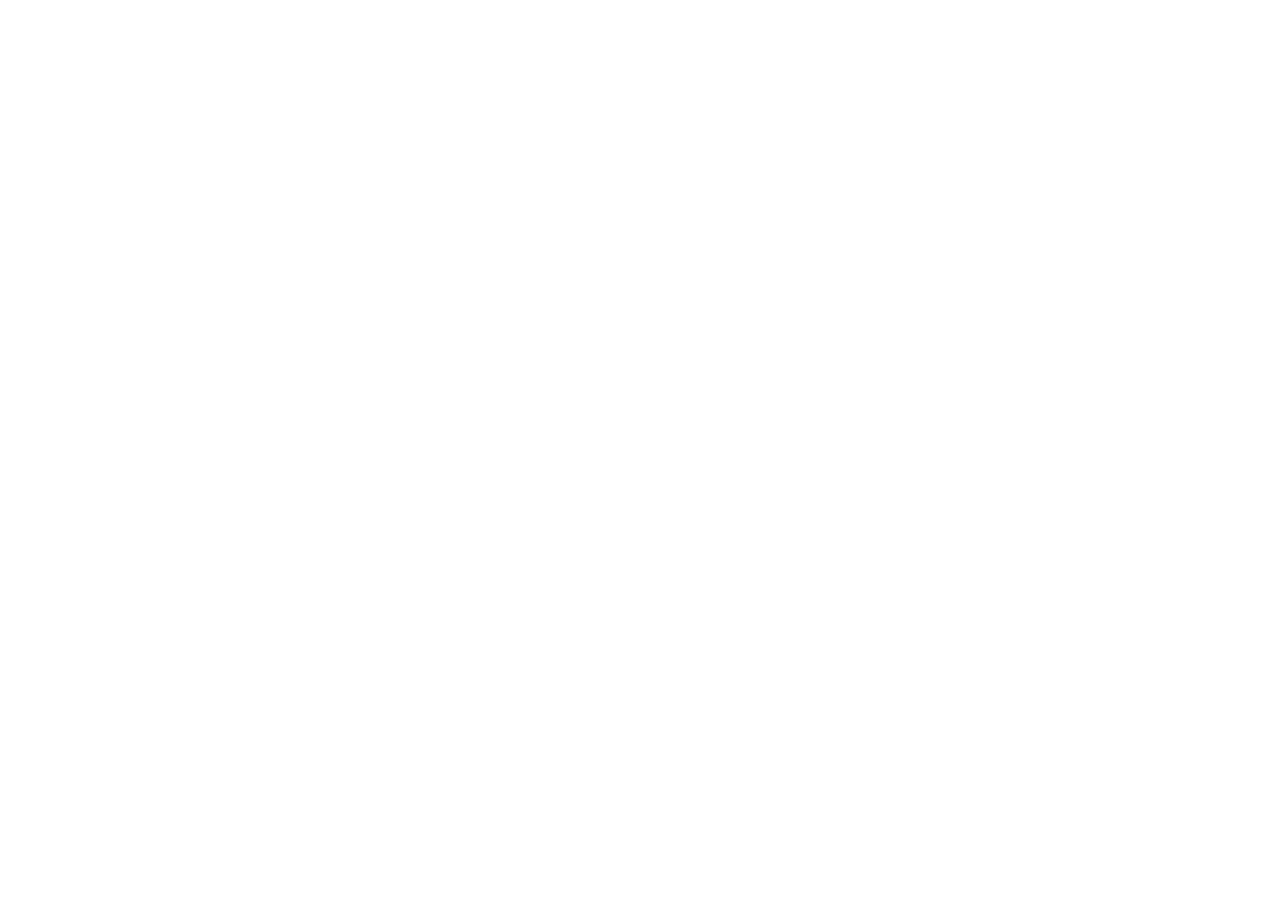
==== more-JS/index.html @ 1e7aa1f2 "Initial commit of pt2" ====
<!DOCTYPE html>
<html lang="en">
  <head>
    <meta charset="UTF-8" />
    <meta name="viewport" content="width=device-width, initial-scale=1.0" />
    <title>Document</title>
    <link rel="stylesheet" href="styles.css">
    <script src="app.js" defer></script>
  </head>
  
  </body>
</html>
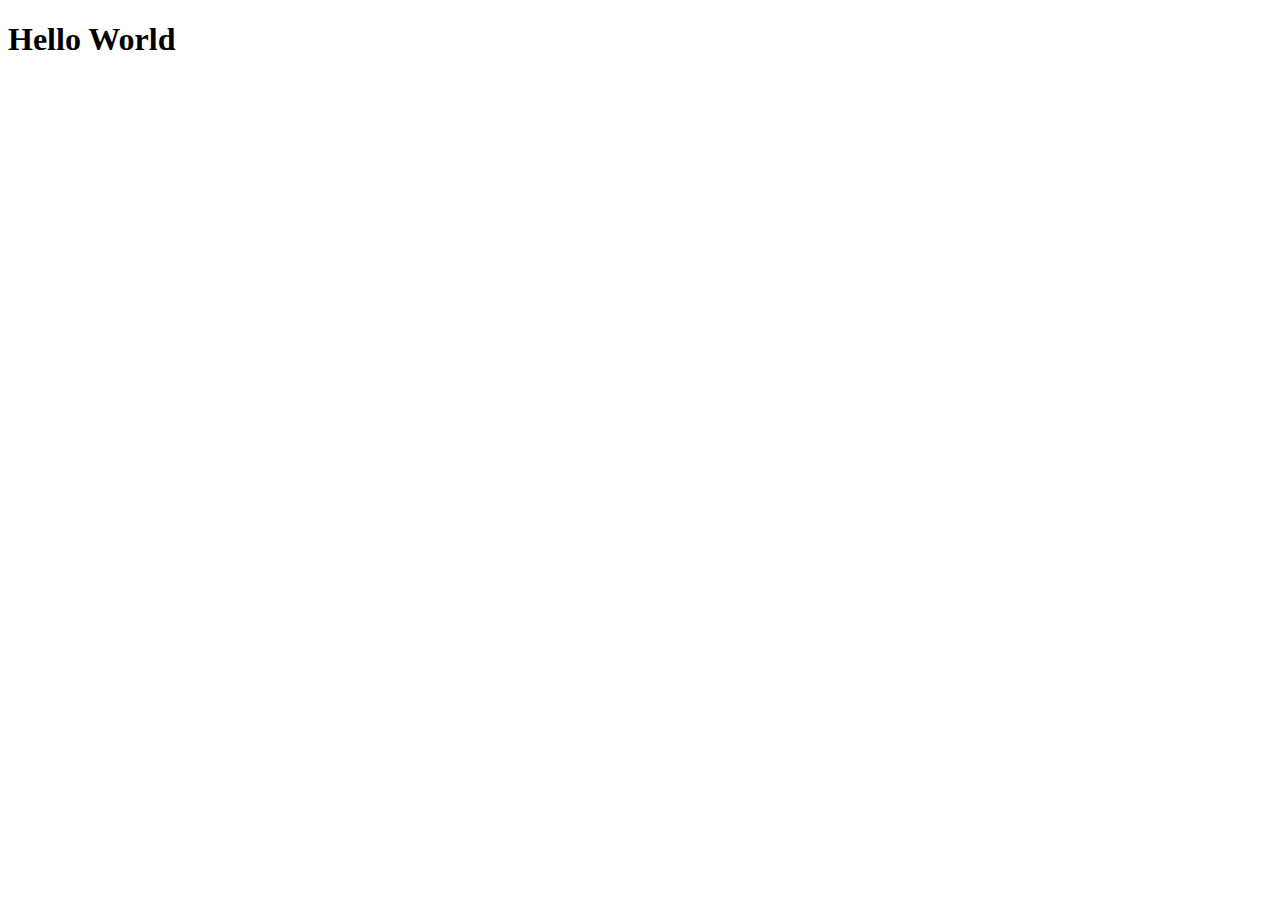
==== commit 5fcfa2d7: "Added switch theory" ====
--- a/more-JS/index.html
+++ b/more-JS/index.html
@@ -7,6 +7,6 @@
     <link rel="stylesheet" href="styles.css">
     <script src="app.js" defer></script>
   </head>
-  
+      <h1>Hello World</h1>
   </body>
 </html>
